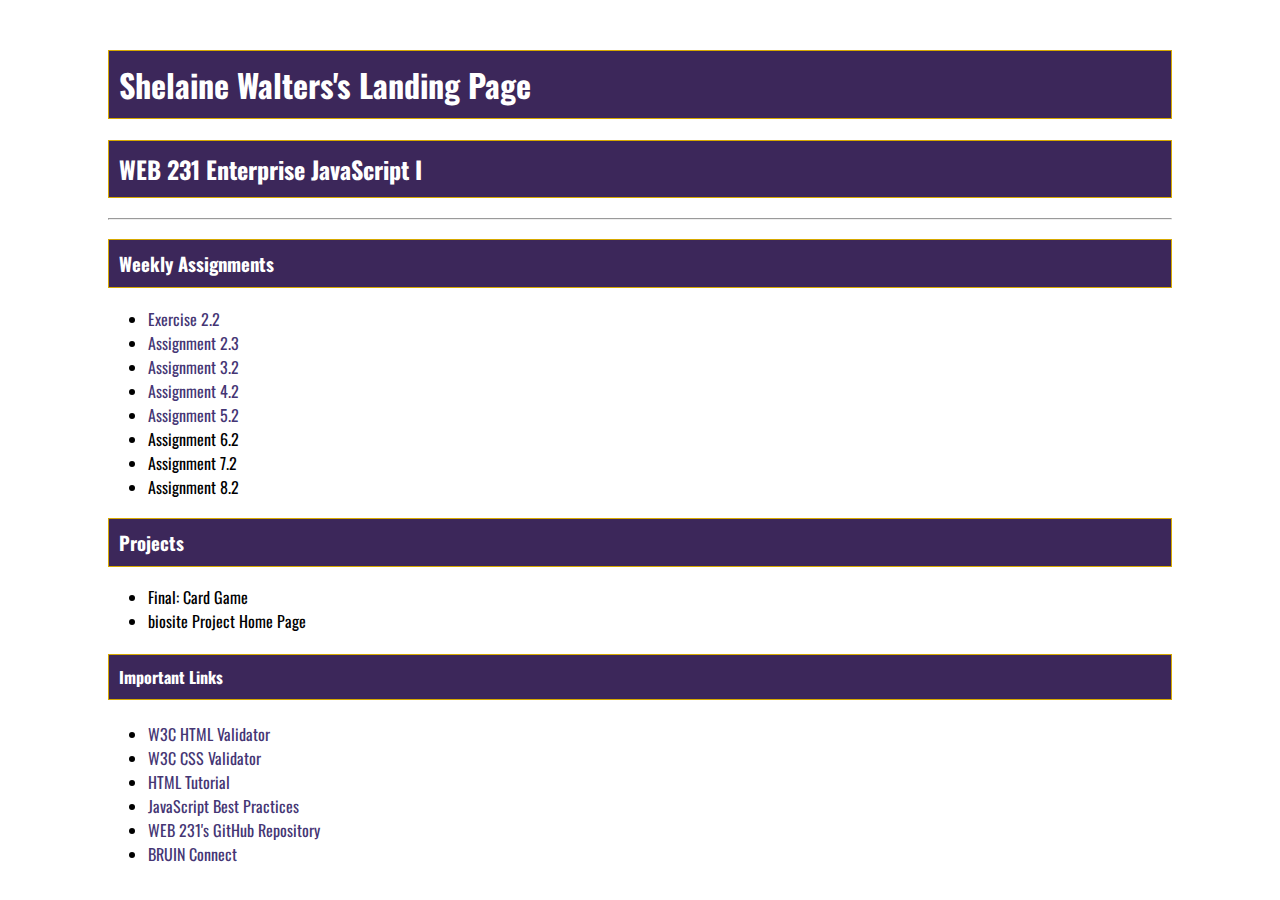
==== index.html @ d821eddb "linked assignment 5" ====
<!--
    Title: Assignment 1.4
    Author: Professor Krasso
    Modified by: Shelaine Walters
    Date: October 23, 2021
    Description: HTML Index page for WEB 231 for links to Assignments 
                 and resources to be used to complete assignments.
-->

<!doctype html>
<html lang="en">
    <head>
        <meta charset="utf-8">
        <meta name="viewport" 
        content="width=device-width, initial-scale=1"/>
        <link href="https://fonts.googleapis.com/css2?family=Oswald:wght@300;400;500;700&display=swap" rel="stylesheet">
        <title>WEB 231 - Enterprise JavaScript I</title>
        <link href="site.css" type="text/css" rel="stylesheet"/>
    </head>
    <body>
        <div id="container">
            <h1>Shelaine Walters's Landing Page</h1>
                <h2>WEB 231 Enterprise JavaScript I</h2>
                    <hr>
        <!--Weekly assignments start-->
            <h3>Weekly Assignments</h3>
                <ul>
                    <li><a href="week-2/walters-exercise2.html">Exercise 2.2</a></li>
                    <li><a href="week-2/walters-payroll.html">Assignment 2.3</a></li>
                    <li><a href="week-3/temp-conversion.html">Assignment 3.2</a></li>
                    <li><a href="week-4/walters-number-game.html">Assignment 4.2</a></li>
                    <li><a href="week-5/walters-sequence-game.html">Assignment 5.2</a></li>
                    <li>Assignment 6.2</li>
                    <li>Assignment 7.2</li>
                    <li>Assignment 8.2</li>
                </ul>
        <!--Weekly assignments end-->
        <!--Projects-->
            <h3>Projects</h3>
                <ul>
                    <li>Final: Card Game</li>
                    <li>biosite Project Home Page</li>
                </ul>
        <!--Projects end-->
        <!--Important links begin-->
            <h4>Important Links</h4>
                <ul>
                    <li><a href="https://validator.w3.org/" target="_blank">W3C HTML Validator</a></li>
                    <li><a href="http://jigsaw.w3.org/css-validator/" target="_blank">W3C CSS Validator</a></li>
                    <li><a href="https://www.w3schools.com/html/" target="_blank">HTML Tutorial</a></li>
                    <li><a href="https://www.w3schools.com/js/js_best_practices.asp/" target="_blank">JavaScript Best Practices</a></li>
                    <li><a href="https://github.com/buwebdev/web-231/" target="_blank">WEB 231's GitHub Repository</a></li>
                    <li><a href="https://bruinconnect.bellevue.edu/" target="_blank">BRUIN Connect</a></li>
                </ul>
        <!--Important links end-->
        </div>
    </body>
</html>
---- site.css ----
/*
Title: WEB231 CSS File
Author: Professor Krasso
Modified by: Shelaine Walters
Date: October 23,1021
Description: CSS requirements provided from WEB 231 assignments.
*/

body{
    font-family: 'Oswald', Verdana, Arial, sans-serif;
}
#container{
    margin-top: 50px;
    margin-left: 100px;
    margin-right: 100px;
}
/*Start of headings*/
h1, h2, h3, h4{
    background-color: #3c275a;
    color: white;
    border:1px solid #d6a800;
    padding: 10px;
}
/*Start links decor*/
a:link{
    color: #453674;
    text-decoration: none;
}
a:hover{
    background-color: #d6a800;
    color:#4f3674;
}
a:visited{
    color:#3c275A;
}
/*End links decor*/
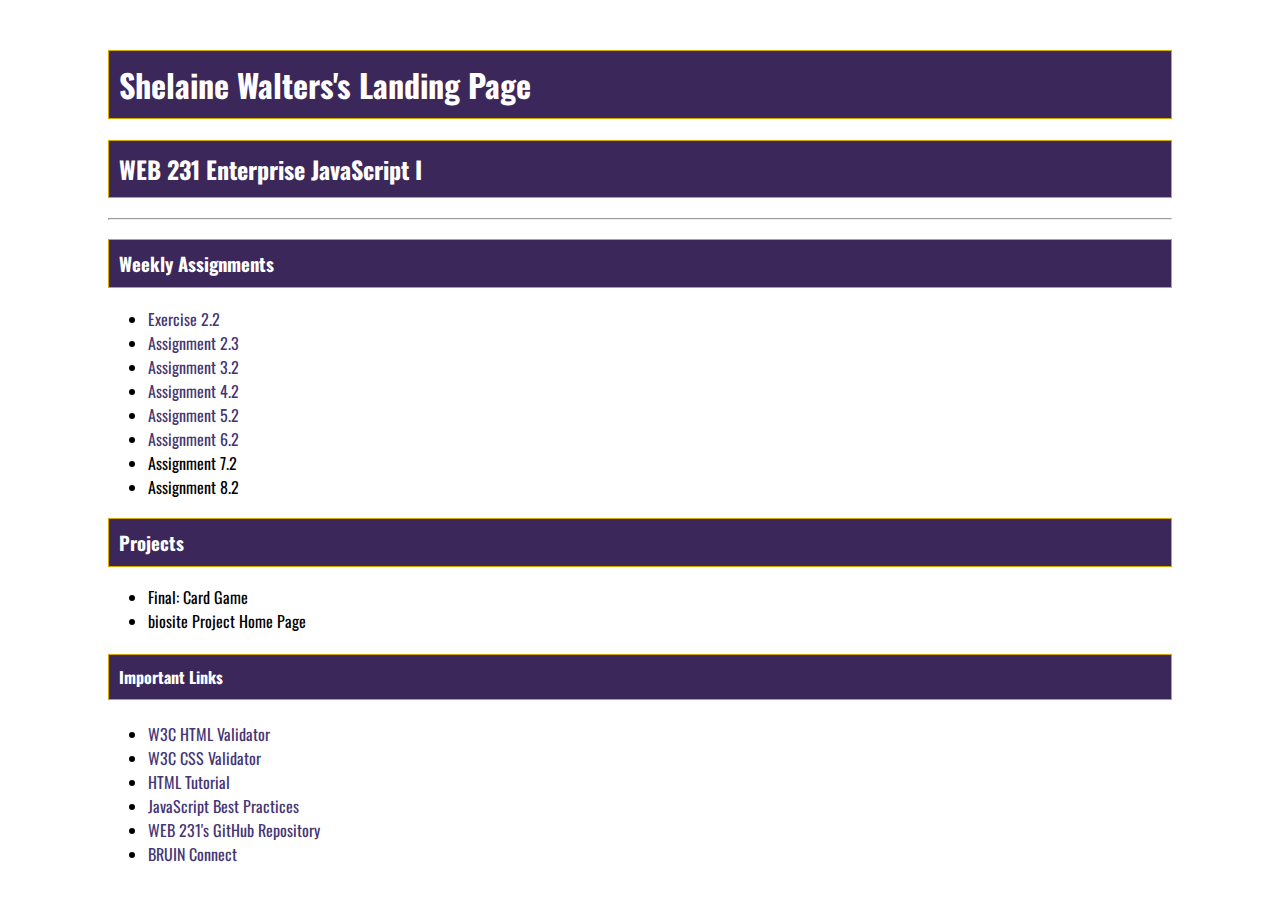
==== commit 0a593831: "created week 6" ====
--- a/index.html
+++ b/index.html
@@ -30,7 +30,7 @@
                     <li><a href="week-3/temp-conversion.html">Assignment 3.2</a></li>
                     <li><a href="week-4/walters-number-game.html">Assignment 4.2</a></li>
                     <li><a href="week-5/walters-sequence-game.html">Assignment 5.2</a></li>
-                    <li>Assignment 6.2</li>
+                    <li><a href= "week-6/walters-in-n-out-books.html">Assignment 6.2</a></li>
                     <li>Assignment 7.2</li>
                     <li>Assignment 8.2</li>
                 </ul>
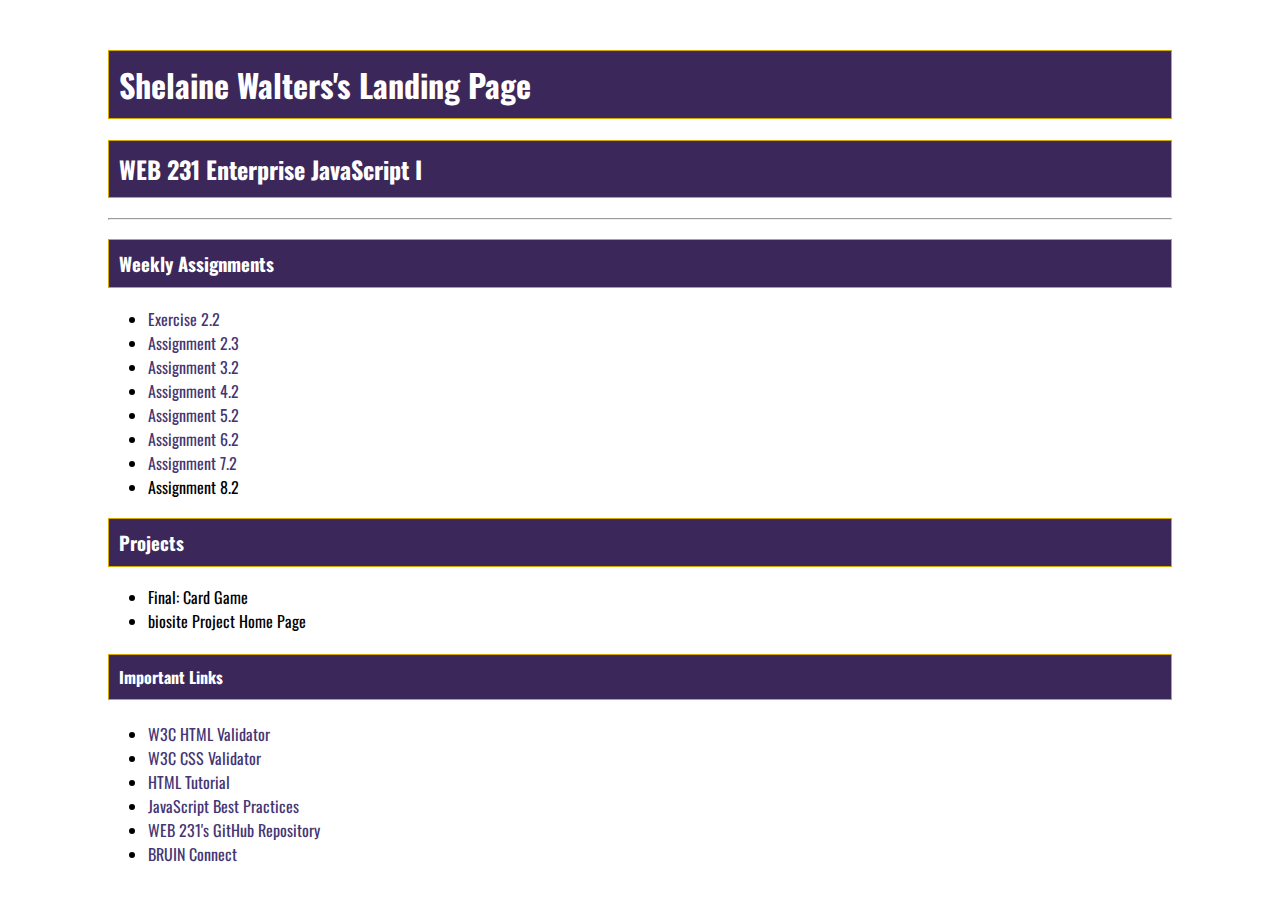
==== commit 7d3b8414: "added week-7 link" ====
--- a/index.html
+++ b/index.html
@@ -31,7 +31,7 @@
                     <li><a href="week-4/walters-number-game.html">Assignment 4.2</a></li>
                     <li><a href="week-5/walters-sequence-game.html">Assignment 5.2</a></li>
                     <li><a href= "week-6/walters-in-n-out-books.html">Assignment 6.2</a></li>
-                    <li>Assignment 7.2</li>
+                    <li><a href= "week-7/walters-javazon.html">Assignment 7.2</a></li>
                     <li>Assignment 8.2</li>
                 </ul>
         <!--Weekly assignments end-->
--- a/site.css
+++ b/site.css
@@ -2,7 +2,7 @@
 Title: WEB231 CSS File
 Author: Professor Krasso
 Modified by: Shelaine Walters
-Date: October 23,1021
+Date: October 23,2021
 Description: CSS requirements provided from WEB 231 assignments.
 */
 
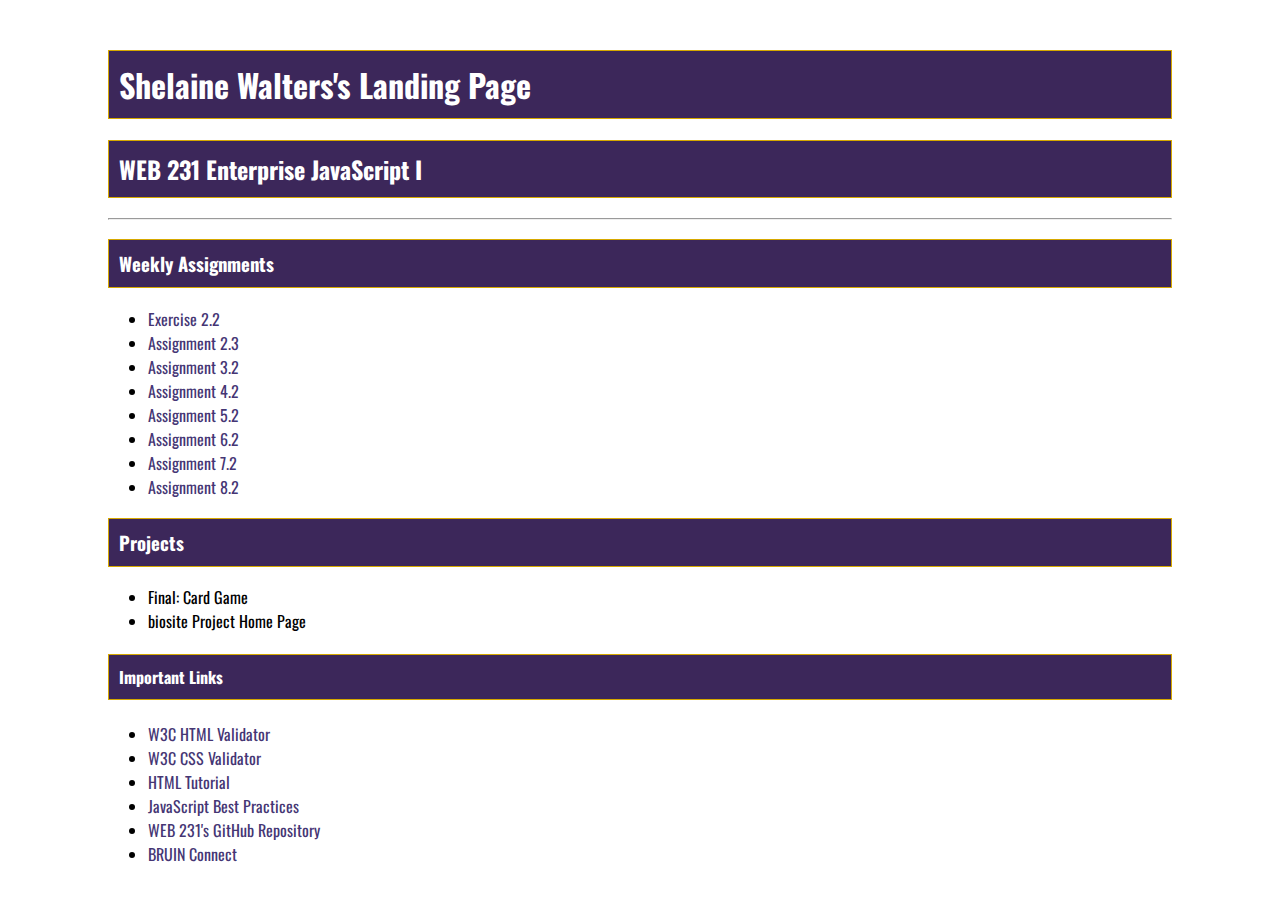
==== commit 0f87e7f4: "added new file and updated links" ====
--- a/index.html
+++ b/index.html
@@ -32,7 +32,7 @@
                     <li><a href="week-5/walters-sequence-game.html">Assignment 5.2</a></li>
                     <li><a href= "week-6/walters-in-n-out-books.html">Assignment 6.2</a></li>
                     <li><a href= "week-7/walters-javazon.html">Assignment 7.2</a></li>
-                    <li>Assignment 8.2</li>
+                    <li><a href= "week-8/walters-alphabet.html">Assignment 8.2</a></li>
                 </ul>
         <!--Weekly assignments end-->
         <!--Projects-->
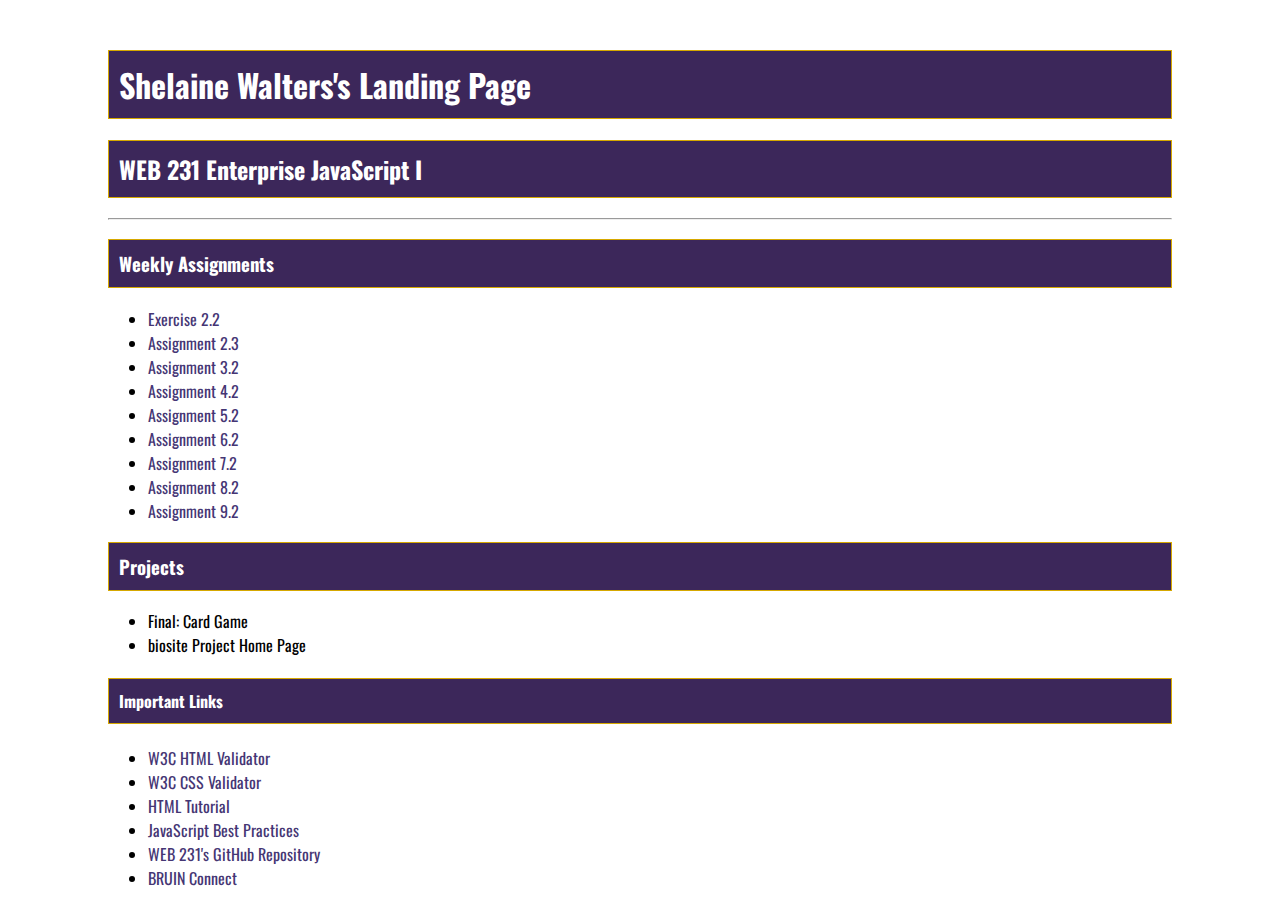
==== commit 6198c87b: "Added files and links" ====
--- a/index.html
+++ b/index.html
@@ -32,7 +32,8 @@
                     <li><a href="week-5/walters-sequence-game.html">Assignment 5.2</a></li>
                     <li><a href= "week-6/walters-in-n-out-books.html">Assignment 6.2</a></li>
                     <li><a href= "week-7/walters-javazon.html">Assignment 7.2</a></li>
-                    <li><a href= "week-8/walters-alphabet.html">Assignment 8.2</a></li>
+                    <li><a href= "week-8/walters-alphabet-game.html">Assignment 8.2</a></li>
+                    <li><a href= "week-8/walters-card-game.html"> Assignment 9.2</a></li>
                 </ul>
         <!--Weekly assignments end-->
         <!--Projects-->
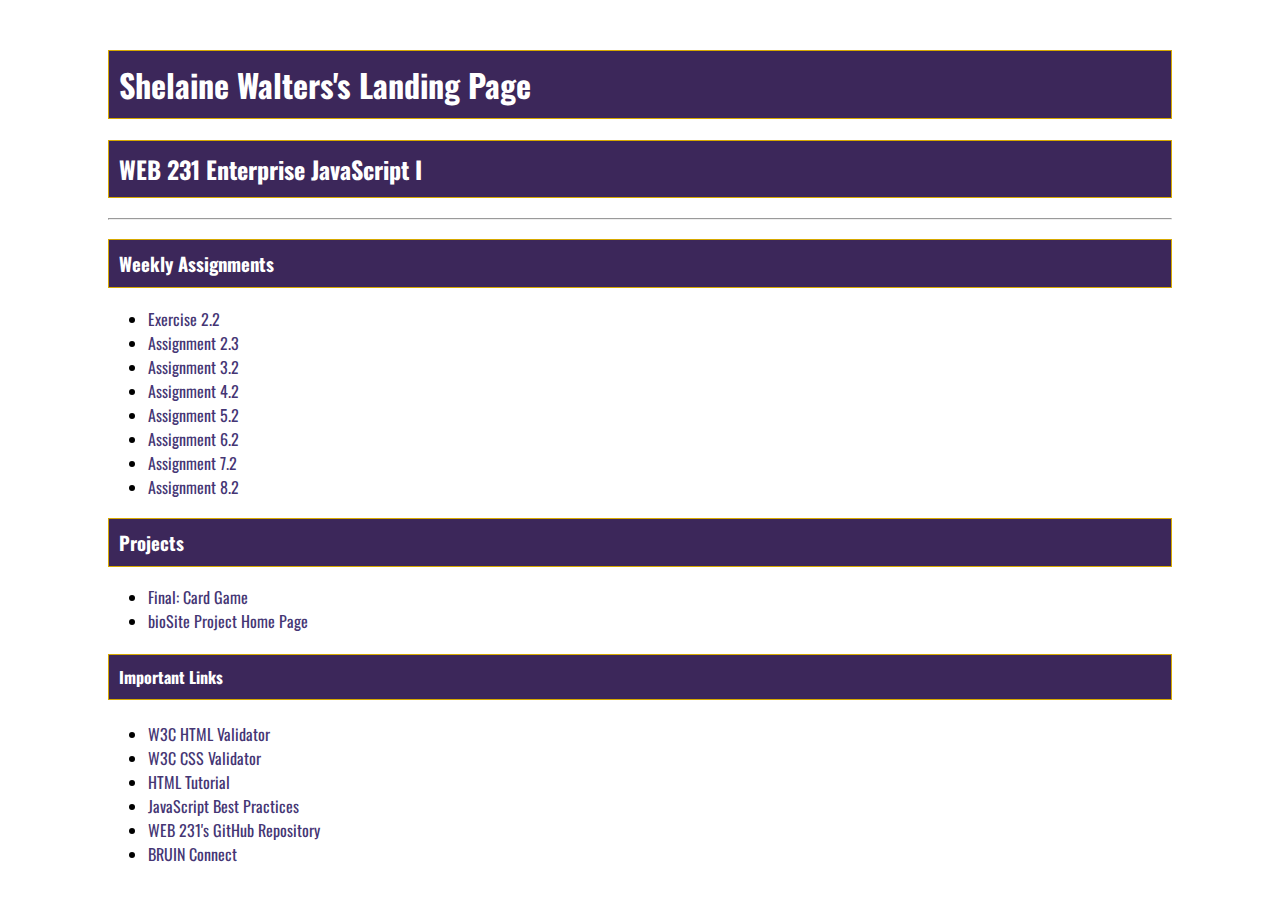
==== commit e883618d: "updated links" ====
--- a/index.html
+++ b/index.html
@@ -33,14 +33,13 @@
                     <li><a href= "week-6/walters-in-n-out-books.html">Assignment 6.2</a></li>
                     <li><a href= "week-7/walters-javazon.html">Assignment 7.2</a></li>
                     <li><a href= "week-8/walters-alphabet-game.html">Assignment 8.2</a></li>
-                    <li><a href= "week-8/walters-card-game.html"> Assignment 9.2</a></li>
                 </ul>
         <!--Weekly assignments end-->
         <!--Projects-->
             <h3>Projects</h3>
                 <ul>
-                    <li>Final: Card Game</li>
-                    <li>biosite Project Home Page</li>
+                    <li><a href= "week-9/walters-card-game.html">Final: Card Game</a></li>
+                    <li><a href ="https://shebelieves.github.io/biosite/" target="_blank"> bioSite Project Home Page</a></li>
                 </ul>
         <!--Projects end-->
         <!--Important links begin-->
